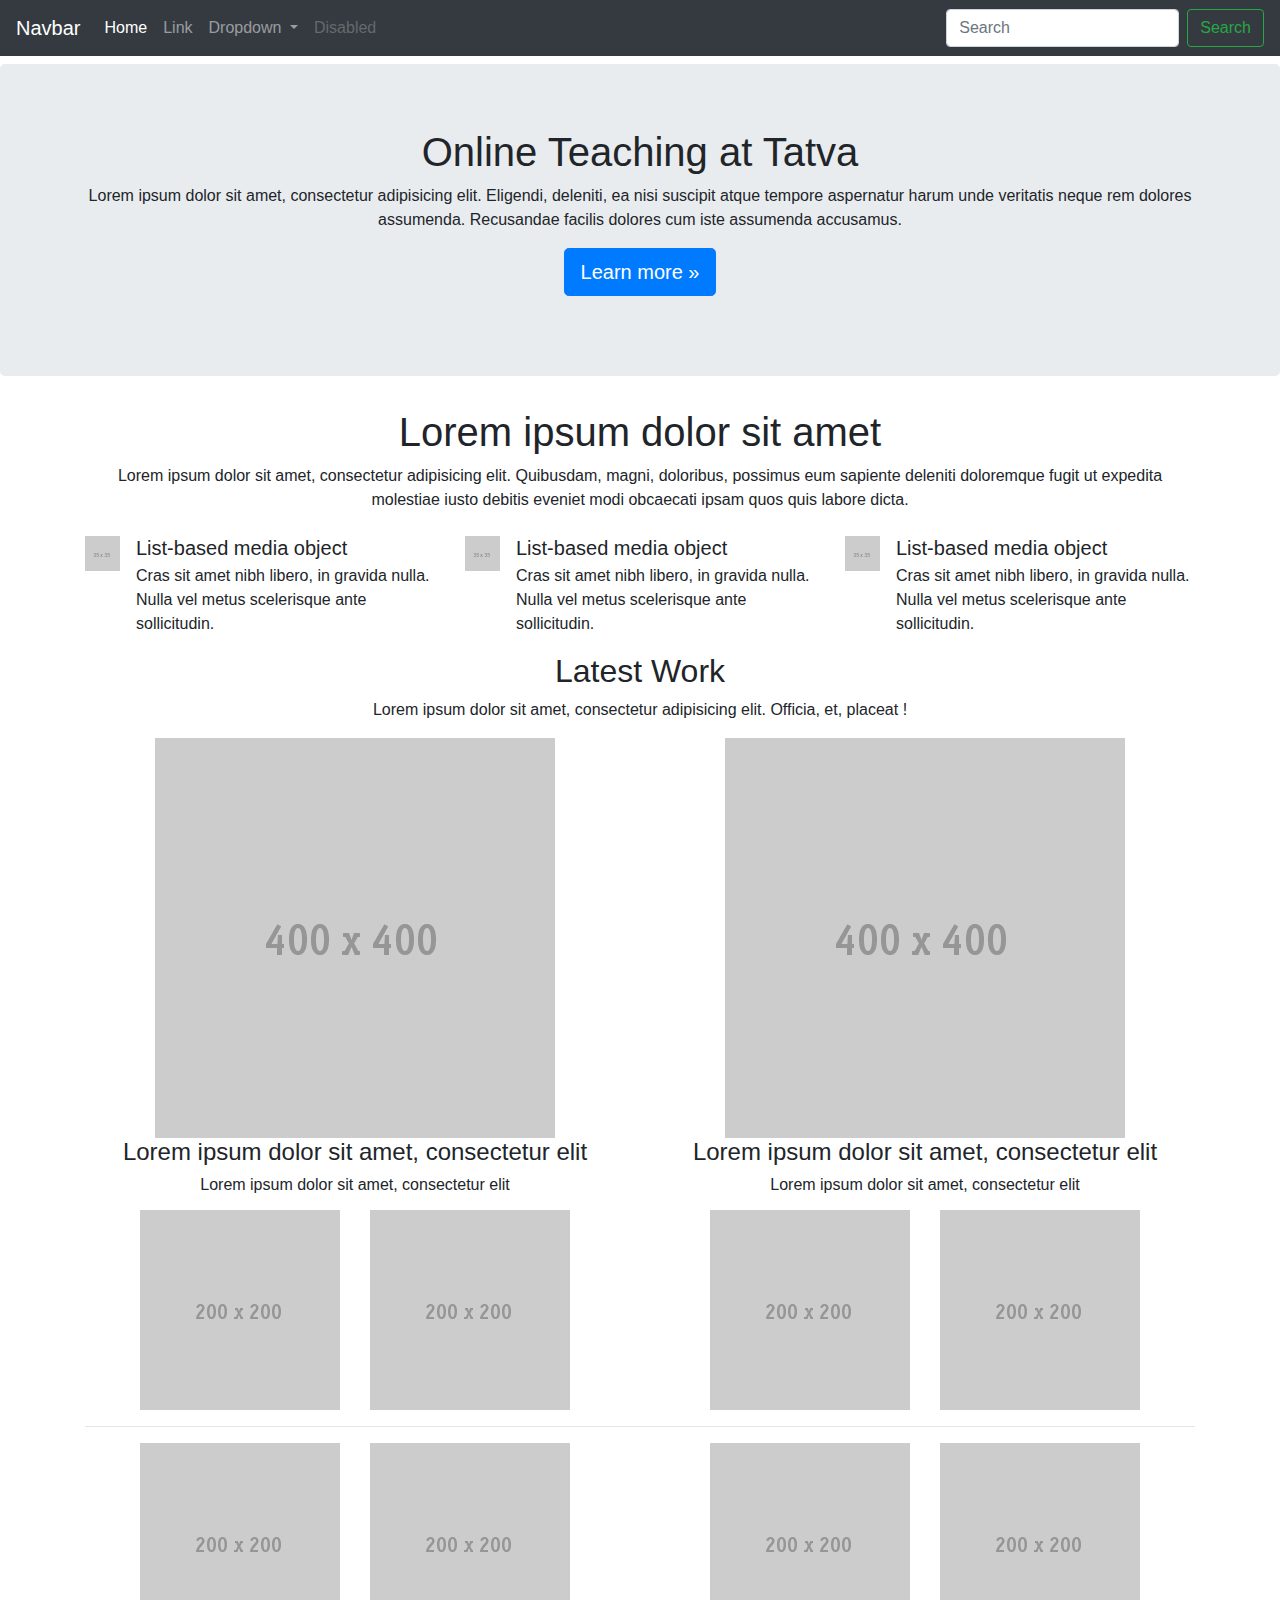
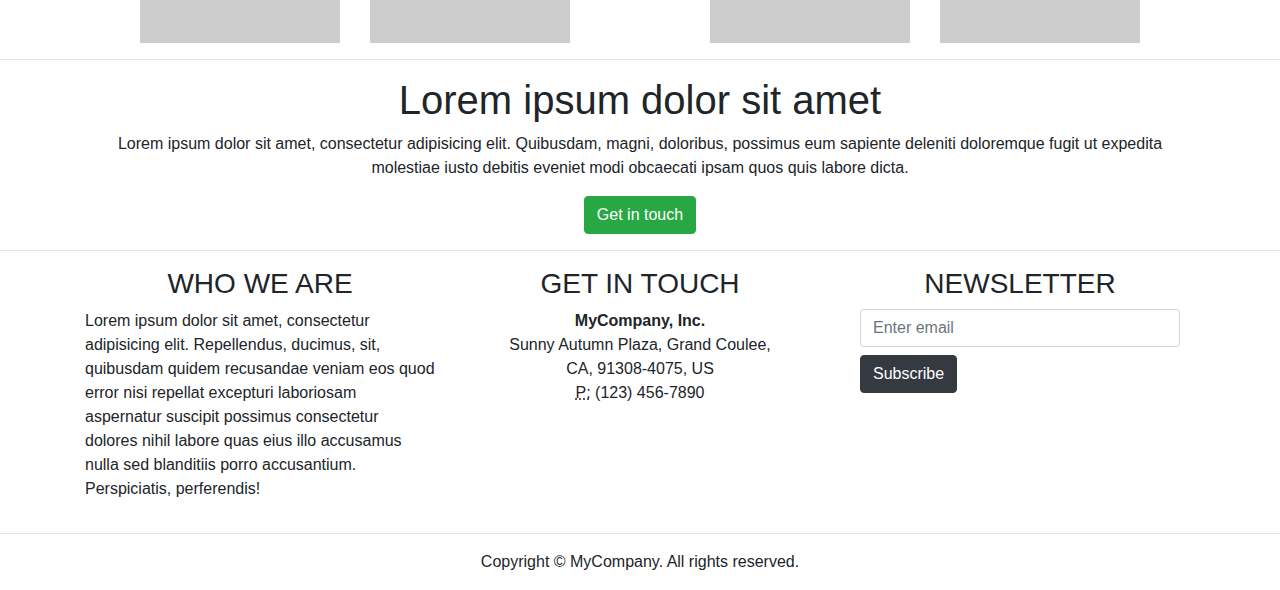
==== index.html @ 4f4e107a "first commit" ====
<!DOCTYPE html>
<html lang="en">
  <head>
    <meta charset="utf-8">
    <meta http-equiv="X-UA-Compatible" content="IE=edge">
    <meta name="viewport" content="width=device-width, initial-scale=1">
    <title>Bootstrap Portfolio Page Template</title>
    <!-- Bootstrap -->
    <link href="css/bootstrap-4.4.1.css" rel="stylesheet">
  </head>
  <body>
    <nav class="navbar navbar-expand-lg navbar-dark bg-dark">
      <a class="navbar-brand" href="#">Navbar</a>
      <button class="navbar-toggler" type="button" data-toggle="collapse" data-target="#navbarSupportedContent" aria-controls="navbarSupportedContent" aria-expanded="false" aria-label="Toggle navigation">
      <span class="navbar-toggler-icon"></span>
      </button>
      <div class="collapse navbar-collapse" id="navbarSupportedContent">
        <ul class="navbar-nav mr-auto">
          <li class="nav-item active">
            <a class="nav-link" href="#">Home <span class="sr-only">(current)</span></a>
          </li>
          <li class="nav-item">
            <a class="nav-link" href="#">Link</a>
          </li>
          <li class="nav-item dropdown">
            <a class="nav-link dropdown-toggle" href="#" id="navbarDropdown" role="button" data-toggle="dropdown" aria-haspopup="true" aria-expanded="false">
            Dropdown
            </a>
            <div class="dropdown-menu" aria-labelledby="navbarDropdown">
              <a class="dropdown-item" href="#">Action</a>
              <a class="dropdown-item" href="#">Another action</a>
              <div class="dropdown-divider"></div>
              <a class="dropdown-item" href="#">Something else here</a>
            </div>
          </li>
          <li class="nav-item">
            <a class="nav-link disabled" href="#">Disabled</a>
          </li>
        </ul>
        <form class="form-inline my-2 my-lg-0">
          <input class="form-control mr-sm-2" type="search" placeholder="Search" aria-label="Search">
          <button class="btn btn-outline-success my-2 my-sm-0" type="submit">Search</button>
        </form>
      </div>
    </nav>
    <section>
      <div class="jumbotron text-center mt-2">
        <div class="container">
          <div class="row">
            <div class="col-12">
              <h1>Online Teaching at Tatva</h1>
              <p>Lorem ipsum dolor sit amet, consectetur adipisicing elit. Eligendi, deleniti, ea nisi suscipit atque tempore aspernatur harum unde veritatis neque rem dolores assumenda. Recusandae facilis dolores cum iste assumenda accusamus.</p>
              <p><a class="btn btn-primary btn-lg" href="#" role="button">Learn more »</a></p>
            </div>
          </div>
        </div>
      </div>
    </section>
    <section>
      <div class="container">
        <div class="row">
          <div class="col-12 text-center">
            <h1>Lorem ipsum dolor sit amet</h1>
            <p>Lorem ipsum dolor sit amet, consectetur adipisicing elit. Quibusdam, magni, doloribus, possimus eum sapiente deleniti doloremque fugit ut expedita molestiae iusto debitis eveniet modi obcaecati ipsam quos quis labore dicta.</p>
          </div>
        </div>
      </div>
    </section>
    <section>
      <div class="container mt-2">
        <div class="row">
          <div class="col-md-4 col-12">
            <ul class="list-unstyled">
              <li class="media">
                <img class="mr-3" src="images/35X35.gif" alt="Generic placeholder image">
                <div class="media-body">
                  <h5 class="mt-0 mb-1">List-based media object</h5>
                  Cras sit amet nibh libero, in gravida nulla. Nulla vel metus scelerisque ante sollicitudin.
                </div>
              </li>
            </ul>
          </div>
          <div class="col-md-4 col-12">
            <ul class="list-unstyled">
              <li class="media">
                <img class="mr-3" src="images/35X35.gif" alt="Generic placeholder image">
                <div class="media-body">
                  <h5 class="mt-0 mb-1">List-based media object</h5>
                  Cras sit amet nibh libero, in gravida nulla. Nulla vel metus scelerisque ante sollicitudin.
                </div>
              </li>
            </ul>
          </div>
          <div class="col-md-4 col-12">
            <ul class="list-unstyled">
              <li class="media">
                <img class="mr-3" src="images/35X35.gif" alt="Generic placeholder image">
                <div class="media-body">
                  <h5 class="mt-0 mb-1">List-based media object</h5>
                  Cras sit amet nibh libero, in gravida nulla. Nulla vel metus scelerisque ante sollicitudin.
                </div>
              </li>
            </ul>
          </div>
        </div>
      </div>
    </section>
    <section>
      <div class="container">
        <div class="row">
          <div class="col-12 text-center">
            <h2>Latest Work</h2>
            <p>Lorem ipsum dolor sit amet, consectetur adipisicing elit. Officia, et, placeat !</p>
          </div>
        </div>
        <div class="row">
          <div class="col-md-6 col-12 text-center">
            <img class="img-fluid" src="images/400x400.gif" alt="">
            <h4>Lorem ipsum dolor sit amet, consectetur elit</h4>
            <h6>Lorem ipsum dolor sit amet, consectetur elit</h6>
          </div>
          <div class="col-md-6 col-12 text-center mt-md-0 mt-2">
            <img class="img-fluid" src="images/400x400.gif" alt="">
            <h4>Lorem ipsum dolor sit amet, consectetur elit</h4>
            <h6>Lorem ipsum dolor sit amet, consectetur elit</h6>
          </div>
        </div>
        <div class="row mt-2">
          <div class="col-md-3 col-6"><img class="img-fluid float-right" src="images/200x200.gif" alt=""></div>
          <div class="col-md-3 col-6"><img class="img-fluid float-left" src="images/200x200.gif" alt=""></div>
          <div class="col-md-3 col-6 mt-md-0 mt-1"><img class="img-fluid float-right" src="images/200x200.gif" alt=""></div>
          <div class="col-md-3 col-6 mt-md-0 mt-1"><img class="img-fluid float-left" src="images/200x200.gif" alt=""></div>
        </div>
        <hr>
        <div class="row">
          <div class="col-md-3 col-6"><img class="img-fluid float-right" src="images/200x200.gif" alt=""></div>
          <div class="col-md-3 col-6"><img class="img-fluid float-left" src="images/200x200.gif" alt=""></div>
          <div class="col-md-3 col-6 mt-md-0 mt-1"><img class="img-fluid float-right" src="images/200x200.gif" alt=""></div>
          <div class="col-md-3 col-6 mt-md-0 mt-1"><img class="img-fluid float-left" src="images/200x200.gif" alt=""></div>
        </div>
      </div>
    </section>
    <hr>
    <section>
      <div class="container">
        <div class="row">
          <div class="col-12 text-center">
            <h1>Lorem ipsum dolor sit amet</h1>
            <p>Lorem ipsum dolor sit amet, consectetur adipisicing elit. Quibusdam, magni, doloribus, possimus eum sapiente deleniti doloremque fugit ut expedita molestiae iusto debitis eveniet modi obcaecati ipsam quos quis labore dicta.</p>
            <button type="button" class="btn btn-success">Get in touch</button>
          </div>
        </div>
      </div>
    </section>
    <hr>
    <div class="section">
      <div class="container">
        <div class="row">
          <div class="col-md-4 col-12">
            <h3 class="text-center">WHO WE ARE</h3>
            <p>Lorem ipsum dolor sit amet, consectetur adipisicing elit. Repellendus, ducimus, sit, quibusdam quidem recusandae veniam eos quod error nisi repellat excepturi laboriosam aspernatur suscipit possimus consectetur dolores nihil labore quas eius illo accusamus nulla sed blanditiis porro accusantium. Perspiciatis, perferendis!</p>
          </div>
          <div class="col-md-4 col-12">
            <h3 class="text-center">GET IN TOUCH</h3>
            <address class="text-center">
              <strong>MyCompany, Inc.</strong><br>
              Sunny Autumn Plaza, Grand Coulee,<br>
              CA, 91308-4075, US<br>
              <abbr title="Phone">P:</abbr> (123) 456-7890
            </address>
          </div>
          <div class="col-md-4 col-12">
            <h3 class="text-center">NEWSLETTER</h3>
            <form>
              <div class="form-group col-12">
                <input type="email" class="form-control" id="exampleInputEmail1" placeholder="Enter email">
                <button type="submit" class="btn btn-dark mt-2">Subscribe</button>
              </div>
            </form>
          </div>
        </div>
      </div>
    </div>
    <hr>
    <footer class="text-center">
      <div class="container">
        <div class="row">
          <div class="col-12">
            <p>Copyright © MyCompany. All rights reserved.</p>
          </div>
        </div>
      </div>
    </footer>
    <!-- jQuery (necessary for Bootstrap's JavaScript plugins) -->
    <script src="js/jquery-3.4.1.min.js"></script>
    <!-- Include all compiled plugins (below), or include individual files as needed -->
    <script src="js/popper.min.js"></script>
    <script src="js/bootstrap-4.4.1.js"></script>
  </body>
</html>
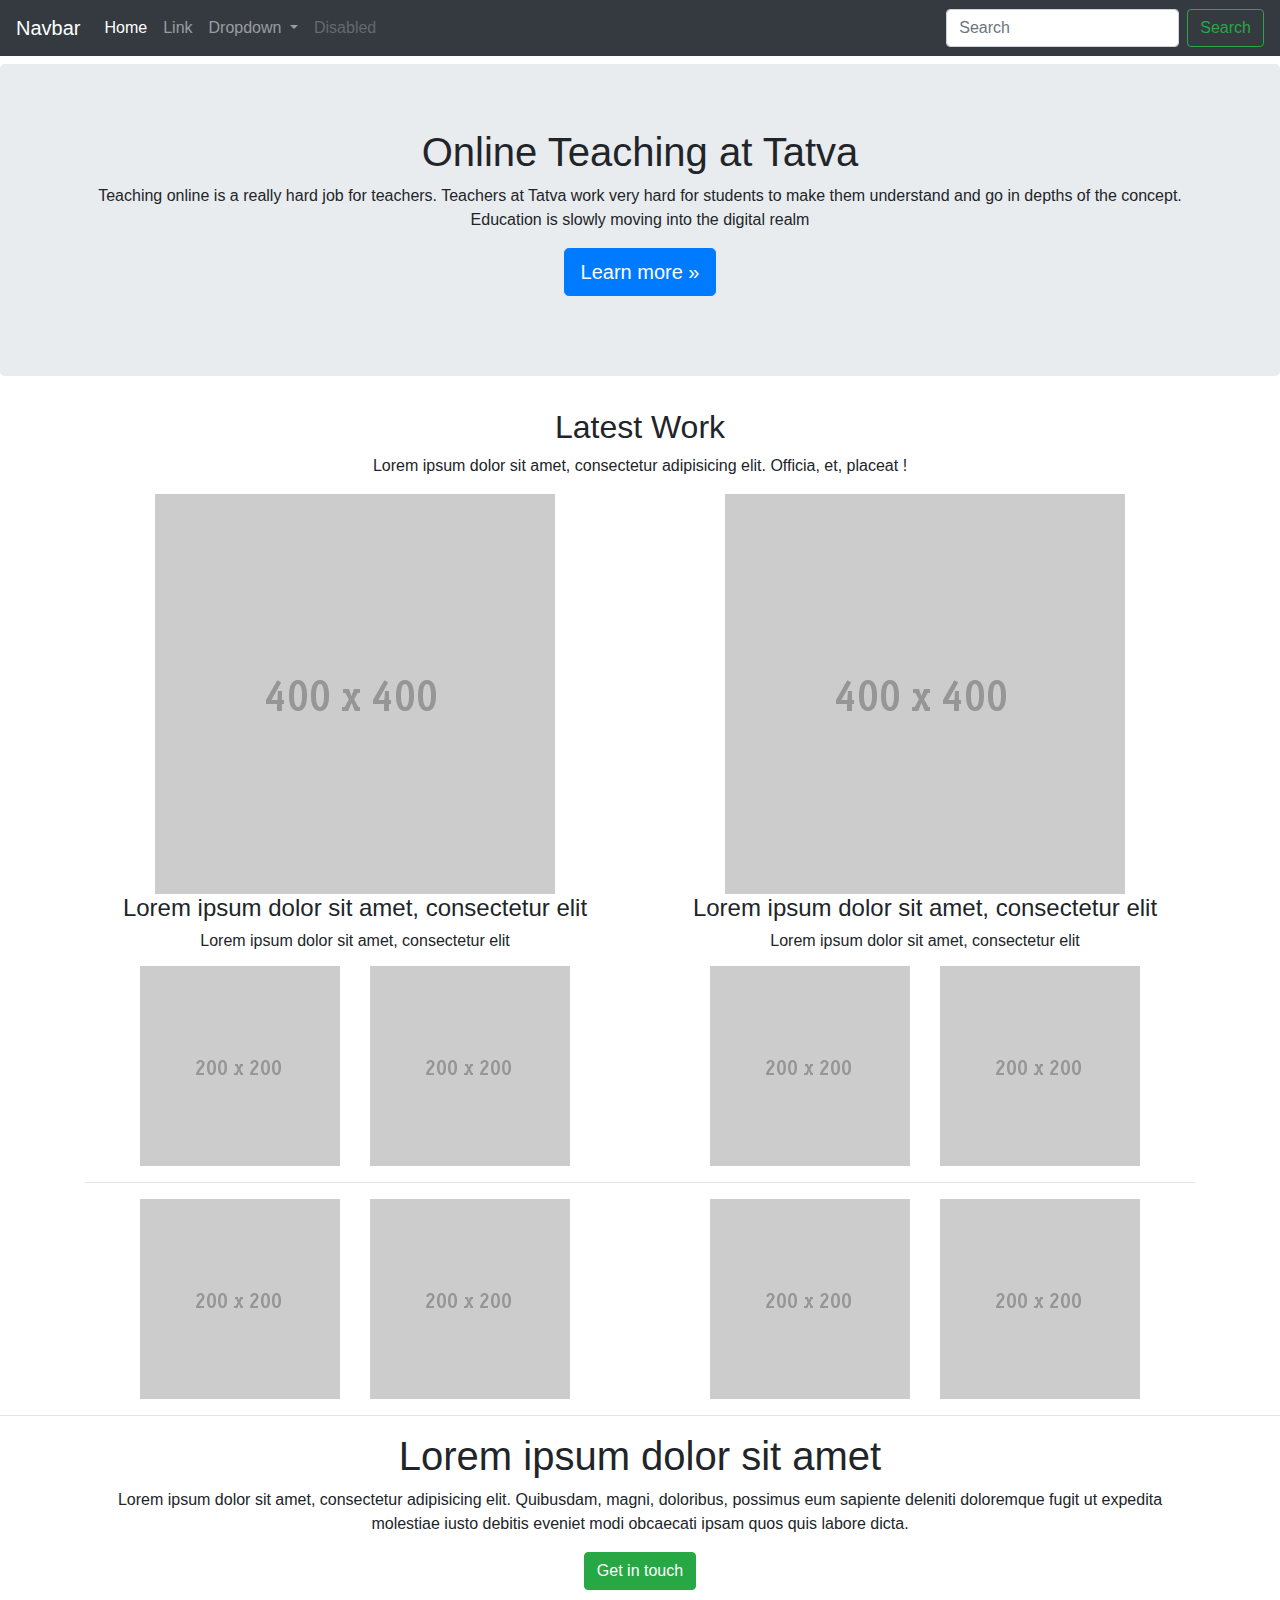
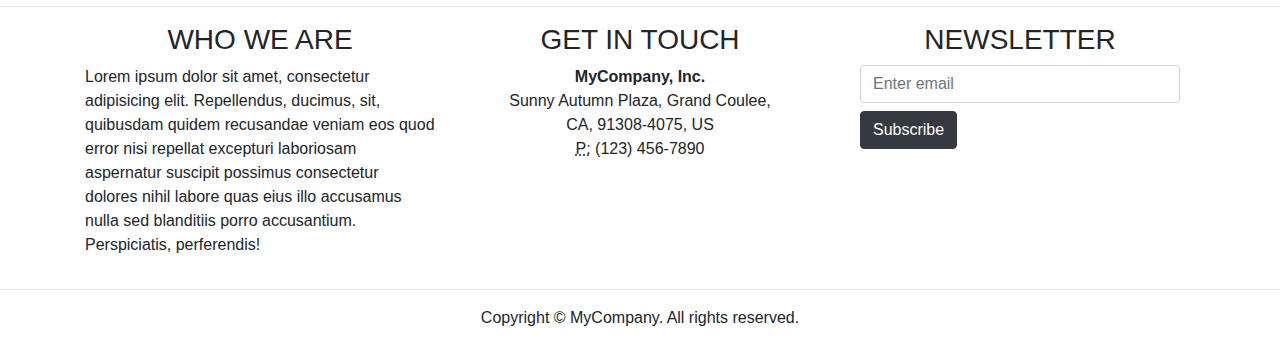
==== commit cc006b89: "some headings changed" ====
--- a/index.html
+++ b/index.html
@@ -49,64 +49,15 @@
           <div class="row">
             <div class="col-12">
               <h1>Online Teaching at Tatva</h1>
-              <p>Lorem ipsum dolor sit amet, consectetur adipisicing elit. Eligendi, deleniti, ea nisi suscipit atque tempore aspernatur harum unde veritatis neque rem dolores assumenda. Recusandae facilis dolores cum iste assumenda accusamus.</p>
-              <p><a class="btn btn-primary btn-lg" href="#" role="button">Learn more »</a></p>
+              <p>Teaching online is a really hard job for teachers. Teachers at Tatva work very hard for students to make them understand and go in depths of the concept. Education is slowly moving into the digital realm</p>
+              <p><a class="btn btn-primary btn-lg" href="#container" role="button">Learn more »</a></p>
             </div>
           </div>
         </div>
       </div>
     </section>
     <section>
-      <div class="container">
-        <div class="row">
-          <div class="col-12 text-center">
-            <h1>Lorem ipsum dolor sit amet</h1>
-            <p>Lorem ipsum dolor sit amet, consectetur adipisicing elit. Quibusdam, magni, doloribus, possimus eum sapiente deleniti doloremque fugit ut expedita molestiae iusto debitis eveniet modi obcaecati ipsam quos quis labore dicta.</p>
-          </div>
-        </div>
-      </div>
-    </section>
-    <section>
-      <div class="container mt-2">
-        <div class="row">
-          <div class="col-md-4 col-12">
-            <ul class="list-unstyled">
-              <li class="media">
-                <img class="mr-3" src="images/35X35.gif" alt="Generic placeholder image">
-                <div class="media-body">
-                  <h5 class="mt-0 mb-1">List-based media object</h5>
-                  Cras sit amet nibh libero, in gravida nulla. Nulla vel metus scelerisque ante sollicitudin.
-                </div>
-              </li>
-            </ul>
-          </div>
-          <div class="col-md-4 col-12">
-            <ul class="list-unstyled">
-              <li class="media">
-                <img class="mr-3" src="images/35X35.gif" alt="Generic placeholder image">
-                <div class="media-body">
-                  <h5 class="mt-0 mb-1">List-based media object</h5>
-                  Cras sit amet nibh libero, in gravida nulla. Nulla vel metus scelerisque ante sollicitudin.
-                </div>
-              </li>
-            </ul>
-          </div>
-          <div class="col-md-4 col-12">
-            <ul class="list-unstyled">
-              <li class="media">
-                <img class="mr-3" src="images/35X35.gif" alt="Generic placeholder image">
-                <div class="media-body">
-                  <h5 class="mt-0 mb-1">List-based media object</h5>
-                  Cras sit amet nibh libero, in gravida nulla. Nulla vel metus scelerisque ante sollicitudin.
-                </div>
-              </li>
-            </ul>
-          </div>
-        </div>
-      </div>
-    </section>
-    <section>
-      <div class="container">
+      <div id="container" class="container">
         <div class="row">
           <div class="col-12 text-center">
             <h2>Latest Work</h2>
